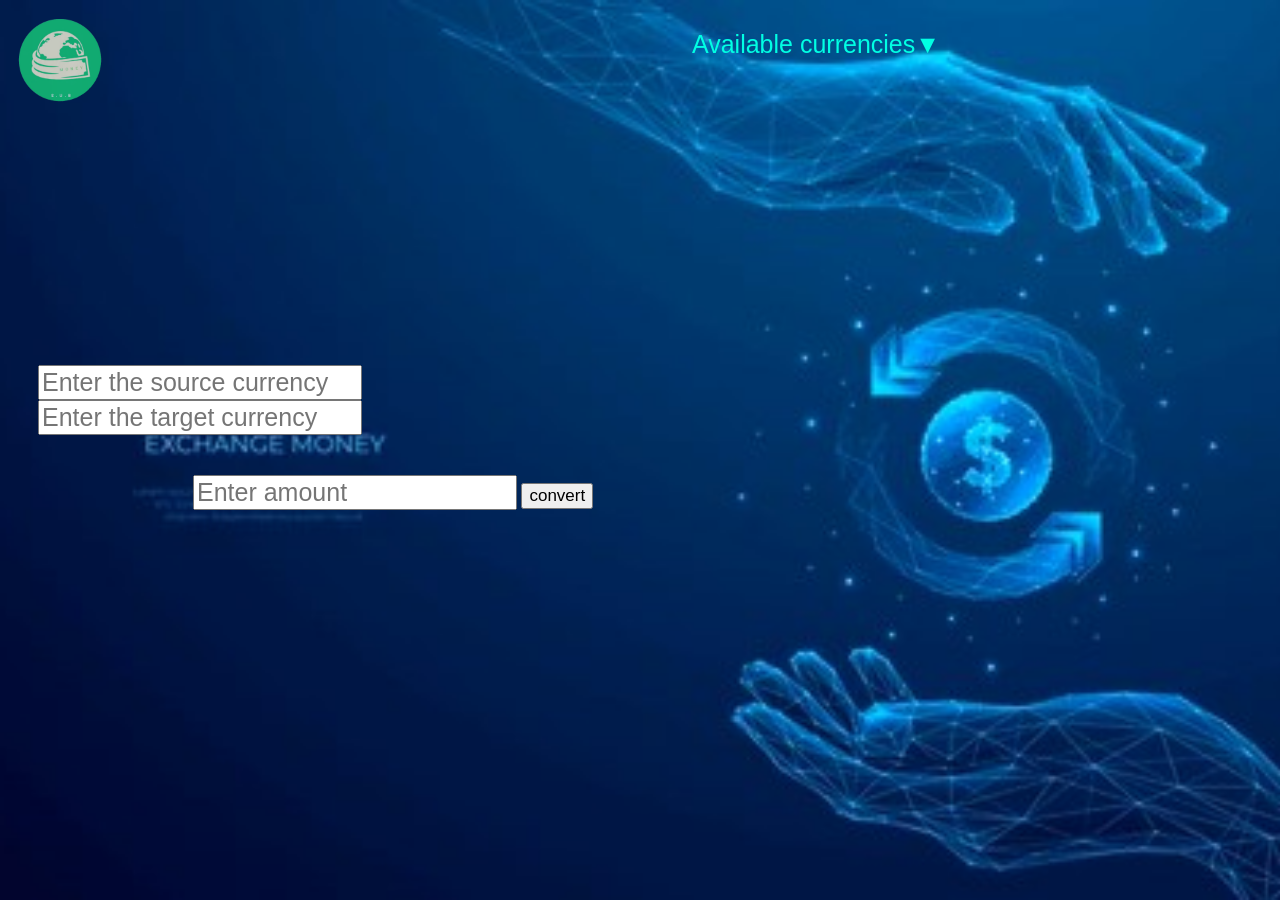
==== currency converter.html @ 5b972c7f "Add files via upload" ====
<html>
    <head>
        <title>
            currency Converter
        </title>
        <link rel="stylesheet" href="./style.css">
        <link rel="icon" type="image/png" href="images/logo1.png">
    </head>
    <body class="secondpage">
       <img src="images/logo1.png" link href="logo.html">


         <div class="menu-container">
  <div class="dots" onclick="toggleMenu()">Available currencies&#9660;</div>
  <div class="dropdown" id="menu">
   <h1>A</h1>
<h2> 1. ALL (Albanian Lek)</h2>
<h2> 2. DZD (Algarian Dinar)</h2>
<h2> 3. AOA (Angolan Kwanza)</h2>
<h2> 4. ARS (Argentina Peso)</h2>
<h2> 5. AUD (Australian Dollar)</h2>
<h2> 6. AZN(Azerbaijan Manot)</h2>
<h1>B</h1>
<h2> 7. GBP (British Pound)</h2>
<h2> 8. BHD(Bahrani Dinar)</h2>
<h2> 9. BDT(Bangladeshi Taka)</h2>
<h2> 10.BYN(Belarusian Ruble)</h2>
<h2> 11.BTN(Bhutanese Ngultrum)</h2>
<h2> 12.BOB(Bolivian Boliviano)</h2>
<h2> 13.BAM(Bosnia-Herzegovina Convertible Marka)</h2>
<h2> 14.BRL(Brazilian Real)</h2>
<h2> 15.BND(Brunei Dollar)</h2>
<h2> 16.BGN(Bulgarian Lev)</h2>
<h2> 17.MMK(Myanma Kyat)</h2>
<h2> 18.BIF(Burundian Franc)</h2>
<h1>C</h1>
<h2> 19.KHR(Cambodian riel)</h2>
<h2> 20.CAD(Canadian Dollar)</h2>
<h2> 21.XAF(Central African CFA franc)</h2>
<h2> 22.XOF(West African CFA Franc)</h2>
<h2> 23.XPF(CFP Franc)</h2>
<h2> 24.CLP(Chilean Peso)</h2>
<h2> 25.CNY(Chinese yuan renminbi)</h2>
<h2> 26.COP(Colombian Peso)</h2>
<h2> 27.CRC(Costa Rican ColÃ³n)</h2>
<h2> 28.HRK(Croatian Kuna)</h2>
<h2> 29.CZK(Czech Koruna)</h2>
<h1>D</h1>
<h2> 30.DKK(Danish Krone)</h2>
<h2> 31.DOP(Dominican Peso)</h2>
<h1>E</h1>
<h2> 32.EUR (Euro)</h2>
<h2> 33.EGP(Egyptian Pound)</h2>
<h2> 34.ETB(Ethiopian Birr)</h2>
<h1>F</h1>
<h2> 35.FJD(Fijian dollar)</h2>
<h1>G</h1>
<h2> 36.GHS(Ghanaian Cedi)</h2>
<h1>H</h1>
<h2> 37.HKD(Hong Kong Dollar)</h2>
<h2> 38.HUF(Hungarian Forint)</h2>
<h1>I</h1>
<h2> 39.INR (Indian Rupee)</h2>
<h2> 40.ISK(Icelandic KrÃ³na)</h2>
<h2> 41.IDR(Indonesian Rupiah)</h2>
<h2> 42.IRR(Iranian Rial)</h2>
<h2> 43.IQD(Iraqi Dinar)</h2>
<h2> 44.ILS(Israeli New Shekel)</h2>
<h1>J</h1>
<h2> 45.JPY (Japanese Yen)</h2>
<h2> 46.JOD(Jordanian Dinar)</h2>
<h1>K</h1>
<h2> 47.KZT(Kazakhstani Tenge)</h2>
<h2> 48.KES(Kenyan Shilling)</h2>
<h2> 49.KWD(Kuwaiti Dinar)</h2>
<h2> 50.KGS(Kyrgystani Som)</h2>
<h1>L</h1>
<h2> 51.LAK(Lao Klp)</h2>
<h2> 52.LBP(Lebanese Pound)</h2>
<h1>M</h1>
<h2> 53.MOP(Macau Pataca)</h2>
<h2> 54.MKD(Macedonian Denar)</h2>
<h2> 55.MGA(Malagasy Arlary)</h2>
<h2> 56.MYR(Malaysian Ringgit)</h2>
<h2> 57.MVR(Maldivian Rufiyaa)</h2>
<h2> 58.MUR(Mauritian Rupee)</h2>
<h2> 59.MXN(Mexican Peso)</h2>
<h2> 60.MNT(Mongolian Tughrik)</h2>
<h2> 61.MAD(Moroccan Dirham)</h2>
<h1>N</h1>
<h2> 62.NGN(Naira)</h2>
<h2> 63.NAD(Namibian Dollar)</h2>
<h2> 64.NPR(Nepalese Rupee)</h2>
<h2> 65.TWD(New Taiwan Dollar)</h2>
<h2> 66.NZD(New Zeland Dolar)</h2>
<h2> 67.NIO(Nicaraguan Cordoba)</h2>
<h2> 68.NOK(Norwegian Krone)</h2>
<h1>O</h1>
<h2> 69.OMR(Omani Rial)</h2>
<h1>P</h1>
<h2> 70.PKR(Pakistani Rupee)</h2>
<h2> 71.PGK(Papua New guinean Kina)</h2>
<h2> 72.PYG(Paraguayan Guarani)</h2>
<h2> 73.PEN(Peruvian Sol)</h2>
<h2> 74.PHP(Philippine peso)</h2>
<h2> 75.PLN(Polish Zloty)</h2>
<h1>Q</h1>
<h2> 76.QAR(Qatari Riyal)</h2>
<h1>R</h1>
<h2> 77.RON(Romanian leu)</h2>
<h2> 78.RUB(Russian Ruble)</h2>
<h2> 79.RWF(Rwandan Franc)</h2>
<h1>S</h1>
<h2> 80.SAR(Saudi Riyal)</h2>
<h2> 81.RSD(Serbian Dinar)</h2>
<h2> 82.SCR(Seychellois Rupee)</h2>
<h2> 83.SGD(Singapore Dollar)</h2>
<h2> 84.ZAR(South African Rand)</h2>
<h2> 85.KRW(South Korean won)</h2>
<h2> 86.LKR(Sri Lankan Rupee)</h2>
<h2> 87.SDG(Sudanese pound)</h2>
<h2> 88.SEK(Swedish Krona)</h2>
<h2> 89.CHF(Swiss Franc)</h2>
<h2> 90.SYP(Syrian Pounds)</h2>
<h1>T</h1>
<h2> 91.TJS(Tajikistani Somoni)</h2>
<h2> 92.TZS(Tanzanian Shilling)</h2>
<h2> 93.THB(Thai Baht)</h2>
<h2> 94.TND(Tunisian Dinar)</h2>
<h2> 95.TRY(Turkish lira)</h2>
<h2> 96.TMT(Turkmenistani Manat)</h2>
<h1>U</h1>
<h2> 97.USD (US Dollar)</h2>
<h2> 98.UGX(Ugandan Shilling)</h2>
<h2> 99.UAH(Ukrainian hryvnia)</h2>
<h2> 100.AED(United Arab Emirates Dirham)</h2>
<h2> 101.UYU(Uruguayan peso)</h2>
<h2> 102.UZS(Uzbekistani Som)</h2>
<h1>V</h1>
<h2> 103.VND(Vietnamese dong)</h2>
<h1>Y</h1>
<h2> 104.YER(Yemeni Rial)</h2>
<h1>Z</h1>
<h2> 105.ZMW(Zambian Kwacha)</h2>
  </div>
</div>

<script>
  
  function toggleMenu() {
    const menu = document.getElementById("menu");
    menu.style.display = (menu.style.display === "block") ? "none" : "block";
  }

  // Optional: Hide menu when clicking outside
  window.addEventListener("click", function(e) {
  if (!e.target.matches('.dots')) {
    document.getElementById("menu").style.display = "none";
  }
});
  
</script>



    <div class="search">    
    <form action="http://localhost:8080/currencyconverterproject/convert">
        <input type="text" name="source" placeholder="Enter the source currency"  required/>
        <input type="text" name="target" placeholder="Enter the target currency" required/>
        <input class="amount" type="text" name="amount" placeholder="Enter amount" required/>
        <button class="convert" type="submit">convert</button>
    </form>
    </div>
    </body>
</html>
---- style.css ----
.welcome{
    text-align: center;
    color:whitesmoke;
    font-size:55px;
}
.content{
    text-align: center;
    font-size: 90px;
    color:whitesmoke;
}
.firstpage{
    font-family: Arial, sans-serif;
    margin:0;
    position:sticky;
    background-image:url(images/background2.jpg);
    background-size:cover;
    background-position: center;
    background-repeat: no-repeat;
    background-attachment: fixed; 
   
    
}


.button{
    background-color: ffecad;
    opacity: 70%;
   text-align: center;
    font-size: 35px;
    width:300px;
    margin-left: 37%;
    border-radius: 3%;
    padding: 20px;
}

.container{
    padding:50px;
}




.menu-container {
      position: absolute;
      top: 30px;
      right: 50px;
    }

    .dots {
      font-size: 45px;
      cursor:pointer;
      user-select:none;
      color:#fff
    }

    .dropdown {
      display:none;
      position:absolute;
      right: 0px;
      background-color:ffecad;
      min-width: 320px;
      box-shadow: 0 15px 8px rgba(0,0,0,0.2);
      border-radius: 8px;
      overflow:hidden;
      z-index: 1;
    }

    .dropdown a {
        font-size: 20px;
      padding: 20px 30px;
      display: block;
      text-decoration:none;
      color: #333;
    }

    .dropdown a:hover {
      background-color:#fff3c1;
    }
   @media(max-width:600px){
    .welcome{
      margin-top: 80px;
    text-align: center;
    color:whitesmoke;
    font-size:45px;
}
.content{
    text-align: center;
    font-size: 72px;
    color:whitesmoke;
}
  .button{
    background-color: ffecad;
    opacity: 70%;
   text-align: center;
    font-size: 32px;
    width:230px;
    border-radius: 3%;
    padding: 19px;
    margin-left: 75px;
    margin-top:35px;
}
.menu-container {
      position: absolute;
      top: 15px;
      right: 25px;
    }
.dropdown {
      display:none;
      position:absolute;
      right: 0px;
      background-color:ffecad;
      min-width: 220px;
      box-shadow: 0 15px 8px rgba(0,0,0,0.2);
      border-radius: 8px;
      overflow:hidden;
      z-index: 1;
    }
    .dropdown a {
        font-size: 20px;
      padding: 16px 25px;
      display: block;
      text-decoration:none;
      color: #333;
    }

   }








/*second page*/
.secondpage{
  background-image:url(images/background5.1.jpg);
  background-size:cover;
    background-position: center;
    background-repeat: no-repeat;
    font-family: Arial, sans-serif;
    background-attachment: fixed; 
    
}
.search{
  width:50%;
  margin-top: 20%;
  margin-left: 5px;
}
input{
  
  margin-left: 25px;
  font-size: 25px;
}
.amount{
  margin-left: 180px;
  margin-top: 40px;
}
.convert{
  font-size: 17px;
}

    .secondpage .menu-container {
      position: absolute;
      top: 30px;
      right: 340px;
    }

    .secondpage .dots{
      font-size: 25px;
      color:01fee3;
    }
    .secondpage .dropdown {
      display:none;
      position:fixed;
      right: 80px;
      top:70px;
      background-color:  #5fc9f3;
      max-width: 500px;
      max-height:100%;
      border-radius:0px ;
      box-shadow: 0 15px 8px rgba(0,0,0,0.2);
      overflow:scroll;
      z-index: 1;
    }
    .dropdown h2 {
        font-size: 20px;
      padding: 10px 60px;
      display: block;
      text-decoration:none;
      color: #333;
    }
    .dropdown h1, h2 {
        font-size: 30px;
      padding: 20px 30px;
      display: block;
      text-decoration:none;
      color: #333;
    }
     .dropdown h2:hover {
      background-color: #2e79ba;
    }
    

@media(max-width:600px){
  .secondpage{
  background-image:url(images/background5.1.jpg);
  background-size:108% 100%;
    background-position: left;
    background-repeat: no-repeat;
    font-family: Arial, sans-serif;
    background-attachment: fixed; 
    
}
  .search{
  width:80%;
  margin-top: 60%;
  margin-left: 0px;
}
input{
  
  margin-left: 20px;
  font-size: 22px;
  margin-top:15px;
}
.amount{
  margin-left:20px;
  margin-top: 50px;
}
.convert{
  font-size: 20px;
  margin-left: 125px;
  margin-top:50px;
}

    .secondpage .menu-container {
      position: absolute;
      top: 30px;
      right: 13px;
    }

    .secondpage .dots{
      font-size: 20px;
      color:01fee3;
    }
    .secondpage .dropdown {
      display:none;
      position:fixed;
      right: 5px;
      top:65px;
      background-color:  #5fc9f3;
      max-width: 340px;
      max-height:100%;
      border-radius:0px ;
      box-shadow: 0 15px 8px rgba(0,0,0,0.2);
      overflow:scroll;
      z-index: 1;
    }
    .dropdown h2 {
        font-size: 16px;
      padding: 8px 35px;
      display: block;
      text-decoration:none;
      color: #333;
    }
    .dropdown h1, h2 {
        font-size: 25px;
      padding: 20px 30px;
      display: block;
      text-decoration:none;
      color: #333;
    }
}








    /*Result*/
    .background{
    background-image:url(images/background7.1.jpg);
    background-size:cover;
    background-position: center;
    background-repeat:no-repeat;
    color:#fff;
    font-family: Arial, sans-serif;
    background-attachment: fixed; 
    }
    .resultcontainer{
      margin-top: 18%;
    }
    .given{
      margin-left:28%;
      color:ff0061;
    }
    .result{
      margin-top: 55px;
      margin-left:23%;
      color:fff700;
    }
    @media(max-width:600px){
    .resultcontainer{
      margin-top: 42%;
    }
    .given{
      margin-left:12%;
      color:ff0061;
    }
    .result{
      margin-top: 55px;
      margin-left:9%;
      color:fff700;
    }
    }








/*ranking*/
.ranking{
  background-image: url(images/background6.1.jpg);
 font-family: Arial, sans-serif;
    margin:0;
    position:sticky;
    background-size:cover;
    background-position: center;
    background-repeat: no-repeat;
    background-attachment: fixed; 
   
}

.rank h1{
   margin-left:90px;
   margin-top: 30px;
   color:fe3701;
}
.rank h2{
  margin-left:100px;
  color:01ccfe;
}
@media(max-width:600px){
.rank h1{
  font-size: 23px;
   margin:25px;
   color:fe3701;
}
.rank h2{
  font-size:20px ;
  margin-left:10px;
  color:01ccfe;
}

}








/*rating*/
.rateus{
  margin-left:30%;
  margin-top:17%;
  font-size: 40px;
}
.options{
  font-size: 20px;
}
.boxx{
  font-size: 22px;
}

@media(max-width:600px){
  .rateus{
  margin-left:13%;
  margin-top:55%;
  font-size: 22px;
}
.options{
  font-size: 17px;
}
.boxx{
  font-size: 17px;
}
}



/*logo*/
.firstpage img{
  position:fixed;
  z-index: 1;
  width: 90px;
  margin: 15px;
  opacity: 80%;
}
.secondpage img{
  position:relative;
  z-index: 1;
  width: 90px;
  margin: 7px;
  opacity: 80%;
}
.ranking img{
  position:fixed;
  z-index: 1;
  width: 80px;
  margin-left: 10px;
  opacity: 60%;
}
.rating img{
  position:relative;
  z-index: 1;
  width: 85px;
  margin: 10px;
  opacity: 70%;
}
.story img{
width:60px;
z-index: 1;
margin:5px;
opacity: 90%;
position:fixed;
}



@media(max-width:600px){
  .firstpage img{
  position:fixed;
  z-index: 1;
  width: 60px;
  margin: 15px;
  opacity: 80%;
}
.secondpage img{
  position:relative;
  z-index: 1;
  width: 60px;
  margin: 7px;
  opacity: 80%;
}
.ranking img{
  position:fixed;
  z-index: 1;
  width: 60px;
  margin-left: 10px;
  opacity: 50%;
}
.rating img{
  position:relative;
  z-index: 1;
  width: 60px;
  margin: 10px;
  opacity: 70%;
}
.story img{
width:40px;
z-index: 1;
margin:5px;
opacity: 90%;
position:fixed;
}
}


/*story*/
.story{
 background-color:  #dcdcdc;
}
.story h1{
  color:#6a5acd;
   margin-left:60px;
}
.story p{
  color:#333333;
  font-size: 20px;
  margin-left: 60px;
}

@media(max-width:600px){
  .story{
 background-color:  #dcdcdc;
}
.story h1{
  color:#6a5acd;
  margin-left:50px;

}
.story p{
  color:#333333;
  font-size: 20px;
  margin-left: 40px;
}
}
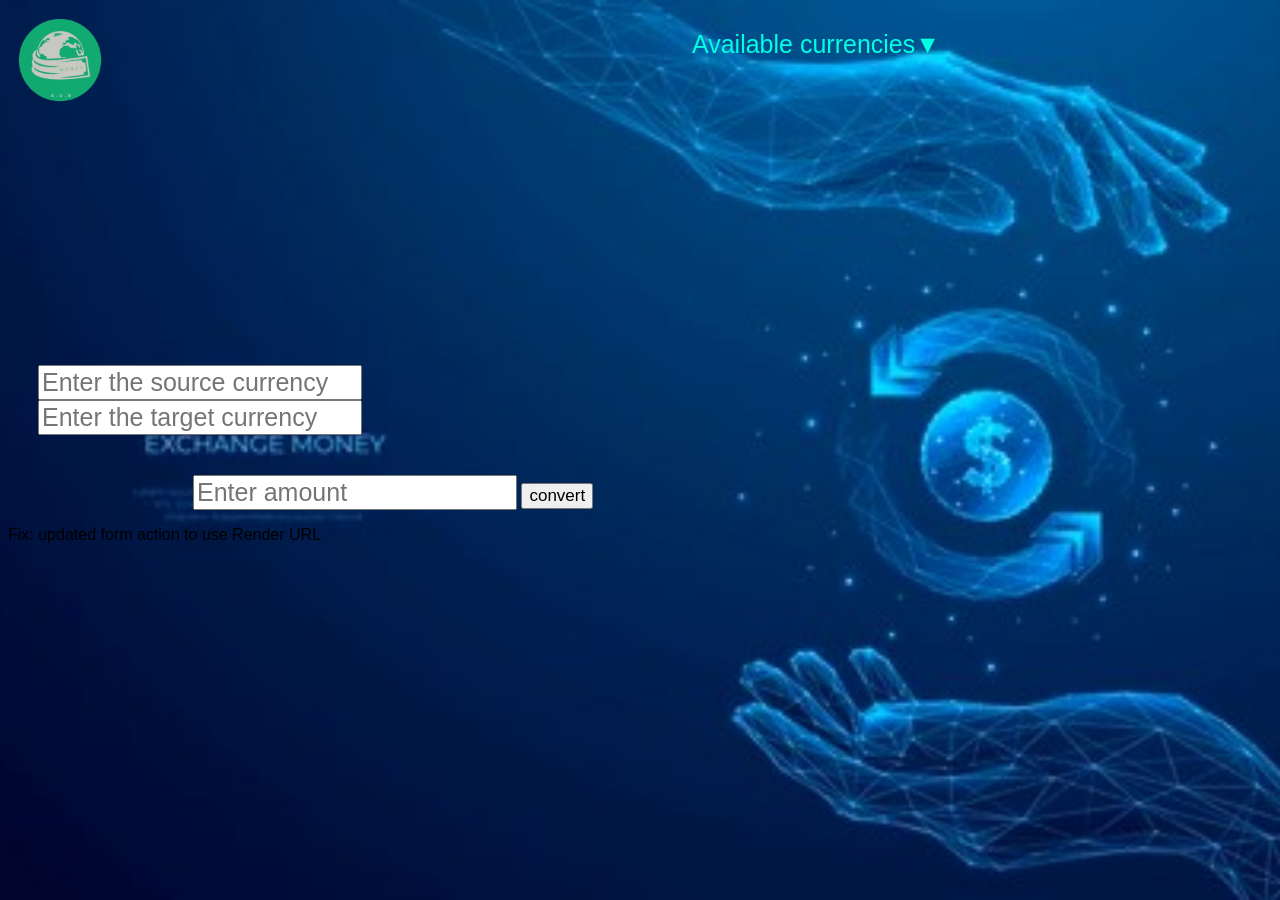
==== commit 31b359e3: "Update currency converter.html" ====
--- a/currency converter.html
+++ b/currency converter.html
@@ -164,7 +164,7 @@
 
 
     <div class="search">    
-    <form action="http://localhost:8080/currencyconverterproject/convert">
+    <form action="https://currency-converter-usnf.onrender.com/convert">
         <input type="text" name="source" placeholder="Enter the source currency"  required/>
         <input type="text" name="target" placeholder="Enter the target currency" required/>
         <input class="amount" type="text" name="amount" placeholder="Enter amount" required/>
@@ -172,4 +172,5 @@
     </form>
     </div>
     </body>
-</html>+</html>
+Fix: updated form action to use Render URL
